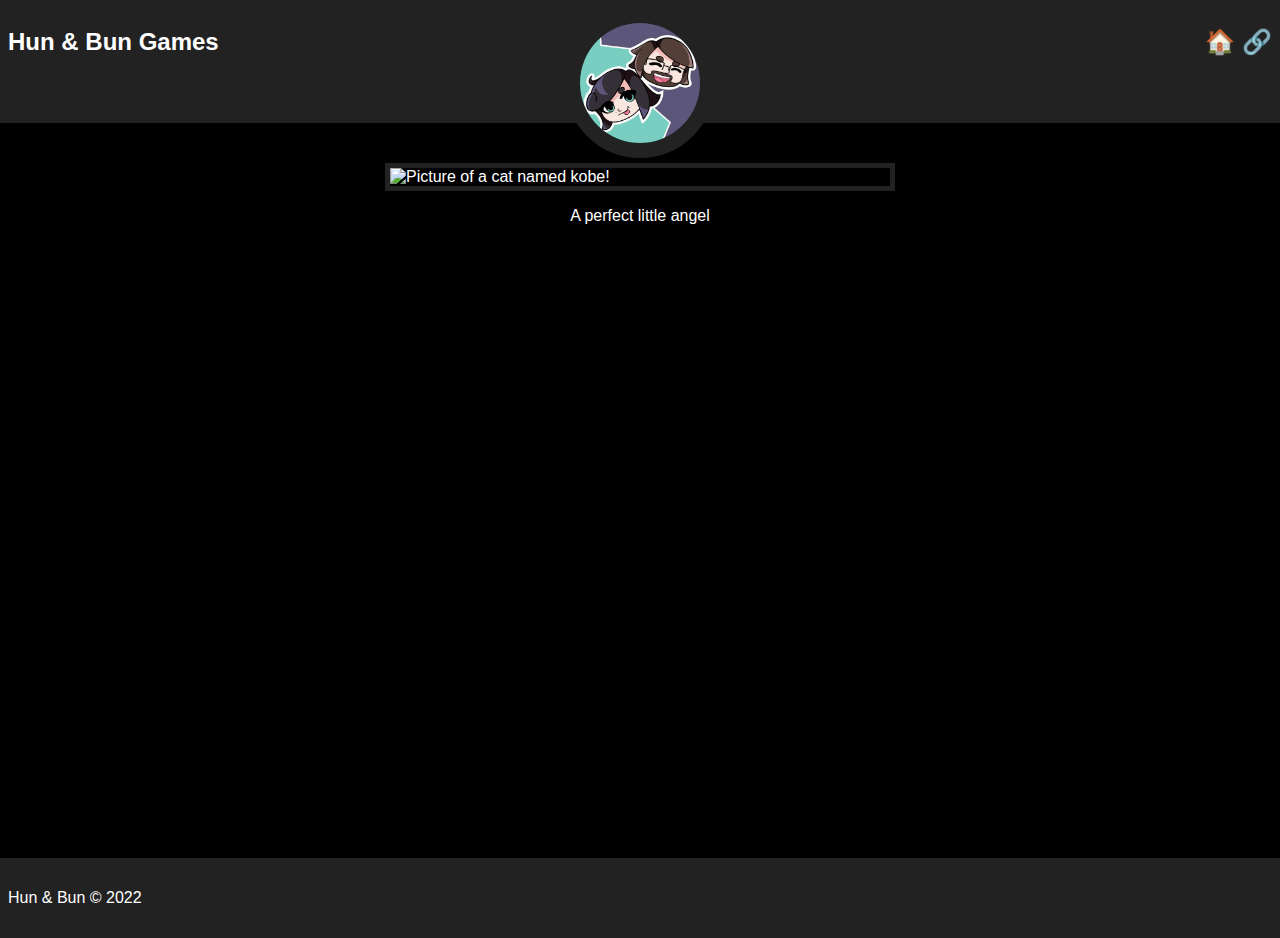
==== kobe.html @ a708d003 "More changed" ====
﻿<!DOCTYPE html>
<html lang="en">
<head>
    <meta charset="UTF-8">
    <meta name="viewport" content="width=device-width, initial-scale=1.0">
    <title>Hun & Bun | Home</title>
    <link rel="stylesheet" href="Stylesheet.css"/>
    <style>
        #kobe {
            width: 75%;
            max-height: 500px;
            max-width: 500px;
            display: block;
            margin: auto;
            border-style: solid;
            border-width: 5px;
            border-color: #222222;
            justify-content: center;
        }
        #kobeText{
            text-align: center;
        }
    </style>
</head>
<body>
<div class="wrapper" >

    <header>
        <div id = leftHand class="headerComponent">
            <h2>Hun & Bun Games</h2>
        </div>
        <div id = middle class = headerComponent>
            <img id="logo" src="logo_400x400.jpg" alt="Logo">
        </div>
        <div id = rightHand class="headerComponent">
            <h2><a href="index.html">🏠</a> <a href="index.html">🔗</a></h2>
        </div>
    </header>

    <main class="content">

        <img id="kobe" src="https://pbs.twimg.com/media/FYe_uWcWAAA4DOO?format=jpg&name=small" alt="Picture of a cat named kobe!">
        <p id="kobeText">A perfect little angel</p>
    </main>

    <footer class="footer">
        <p>Hun & Bun © 2022</p>
    </footer>

</div>
</body>
</html>
---- Stylesheet.css ----
﻿html {
    @import url('https://fonts.googleapis.com/css2?family=Source+Sans+Pro&display=swap');
    font-family: 'Source Sans Pro', sans-serif;
}

.wrapper {
    display: grid;
    grid-template-columns: 1fr;
    grid-template-rows: 115px minmax(500px, 1fr) 115px;
    grid-row-gap: 40px    
}


body {
   
    background-color: black;
    color: white;
}

/* Gets rid of old-fashioned underlining on links */
a:link { text-decoration: none }
a:visited { text-decoration: none }
a:hover { text-decoration: none }
a:active { text-decoration: none }

/* Header stuff */

header {
    display: grid;
    grid-template-columns: 1fr 1.5fr 1fr;
    grid-template-rows: 1fr;
    grid-row-gap: 30px;
    background-color: #222222;
    margin-top: -15px;
    margin-left: -15px;
    margin-right: -15px;
    padding: 15px;
}

.headerComponent {
    grid-row: 1;
}

#leftHand {
    grid-column: 1;
}
#middle{
    grid-column: 2;
}
#logo{
    display: block;
    margin: auto;
    width: 50%;
    max-height: 120px;
    max-width: 120px;
    border-style: solid;
    border-width: 15px;
    border-color: #222222;
    border-radius: 50%;
    justify-content: center;
}
#rightHand{
    grid-column: 3;
    text-align: right;
}


/* Body stuff */
.content {
    grid-row: 2 / 3;
    grid-column: 1 / 4;
}

/* Footer stuff */
.footer{
    grid-row: 4;
    grid-column: 1 / 4;
    background-color: #222222;
    margin-left: -15px;
    margin-right: -15px;
    margin-bottom: -15px;
    padding: 15px;
    color: white;
}
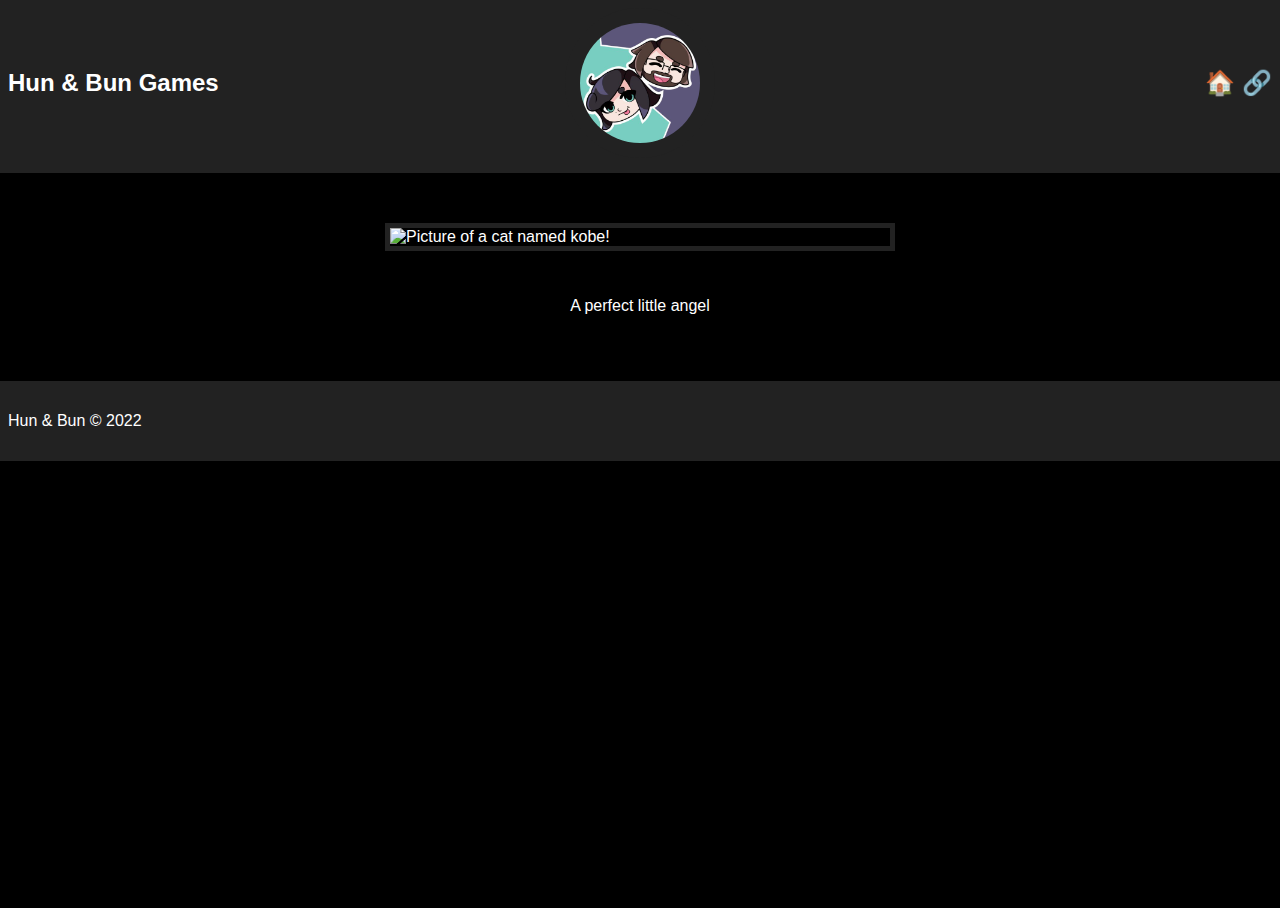
==== commit eac83371: "Fixed kobe page" ====
--- a/kobe.html
+++ b/kobe.html
@@ -6,6 +6,9 @@
     <title>Hun & Bun | Home</title>
     <link rel="stylesheet" href="Stylesheet.css"/>
     <style>
+        .content{
+          flex-direction: column;
+        }
         #kobe {
             width: 75%;
             max-height: 500px;
--- a/Stylesheet.css
+++ b/Stylesheet.css
@@ -1,84 +1,130 @@
 ﻿html {
     @import url('https://fonts.googleapis.com/css2?family=Source+Sans+Pro&display=swap');
     font-family: 'Source Sans Pro', sans-serif;
+    background-color: black;
+    color: white;
+    overflow-x: hidden;
 }
 
-.wrapper {
-    display: grid;
-    grid-template-columns: 1fr;
-    grid-template-rows: 115px minmax(500px, 1fr) 115px;
-    grid-row-gap: 40px    
+html, body{
+    height: 100%;
 }
 
 
-body {
-   
-    background-color: black;
-    color: white;
+/* Full page grid wrapper */
+.wrapper {
+    display: flex;
+    flex-wrap: nowrap;
+    flex-direction: column;
+    row-gap: 50px;
 }
 
-/* Gets rid of old-fashioned underlining on links */
-a:link { text-decoration: none }
-a:visited { text-decoration: none }
-a:hover { text-decoration: none }
-a:active { text-decoration: none }
+    /* Gets rid of old-fashioned underlining on links */
+    a:link { 
+        text-decoration: none;
+        color: aqua;
+    }
+    a:visited { 
+        text-decoration: none;
+        color: aqua;
+    }
+    a:hover { 
+        text-decoration: none;
+        color: aqua;
+    }
+    a:active { 
+        text-decoration: none;
+        color: aqua;
+    }
+    
+    /* Header stuff */
+    
+    header {
+        /* Header-scoped wrapper */
+        display: flex;
+        flex-direction: row;
+        flex: initial initial;
+        justify-content: space-between;
+        align-items: center;
+        
+        /* stylization */
+        background-color: #222222;
+        margin-top: -15px;
+        margin-left: -15px;
+        margin-right: -15px;
+        padding: 15px 15px 15px 15px;
+    }
+        
+        #leftHand {
+            flex: 1;
+            margin-right: auto;
+            text-align: left;
+        }
+        #middle{
+            flex-grow: 2;
+        }
+        #logo{
+            display: block;
+            margin: auto;
+            width: 50%;
+            max-height: 120px;
+            max-width: 120px;
+            border-style: solid;
+            border-width: 15px;
+            border-color: #222222;
+            border-radius: 50%;
+            justify-content: center;
+        }
+        #rightHand{
+            flex: 1;
+            margin-left: auto;
+            text-align: right;
+        }
+    
+    
+    /* Main stuff */
+    
+    .content {
+        flex: 1 0 auto;
+    } 
 
-/* Header stuff */
+    main {
+        display: flex;
+        flex-flow: row wrap;
+        justify-content: space-around;
+        align-items: stretch;
+        column-gap: 30px;
+        row-gap: 30px;
+    }
+    
+    .pic{
+        flex-shrink: 2;
+    }
+    
+    article {
+        flex-grow: 1;
+    }
+    
 
-header {
-    display: grid;
-    grid-template-columns: 1fr 1.5fr 1fr;
-    grid-template-rows: 1fr;
-    grid-row-gap: 30px;
-    background-color: #222222;
-    margin-top: -15px;
-    margin-left: -15px;
-    margin-right: -15px;
-    padding: 15px;
-}
-
-.headerComponent {
-    grid-row: 1;
-}
-
-#leftHand {
-    grid-column: 1;
-}
-#middle{
-    grid-column: 2;
-}
-#logo{
-    display: block;
-    margin: auto;
-    width: 50%;
-    max-height: 120px;
-    max-width: 120px;
-    border-style: solid;
-    border-width: 15px;
-    border-color: #222222;
-    border-radius: 50%;
-    justify-content: center;
-}
-#rightHand{
-    grid-column: 3;
-    text-align: right;
-}
-
-
-/* Body stuff */
-.content {
-    grid-row: 2 / 3;
-    grid-column: 1 / 4;
-}
-
-/* Footer stuff */
-.footer{
-    grid-row: 4;
-    grid-column: 1 / 4;
-    background-color: #222222;
-    margin-left: -15px;
-    margin-right: -15px;
-    margin-bottom: -15px;
-    padding: 15px;
-    color: white;
-}+    /* Format stuff */
+    
+    .Emphasis {
+        background-color: #222222;
+        font-family: monospace;
+        font-size: x-large;
+        color: chartreuse;
+    }
+    
+    /* Footer stuff */
+    
+    footer{
+    }
+    .footer{
+        flex-shrink: 0;
+        background-color: #222222;
+        margin-left: -15px;
+        margin-right: -15px;
+        margin-bottom: -15px;
+        padding: 15px;
+        color: white;
+    }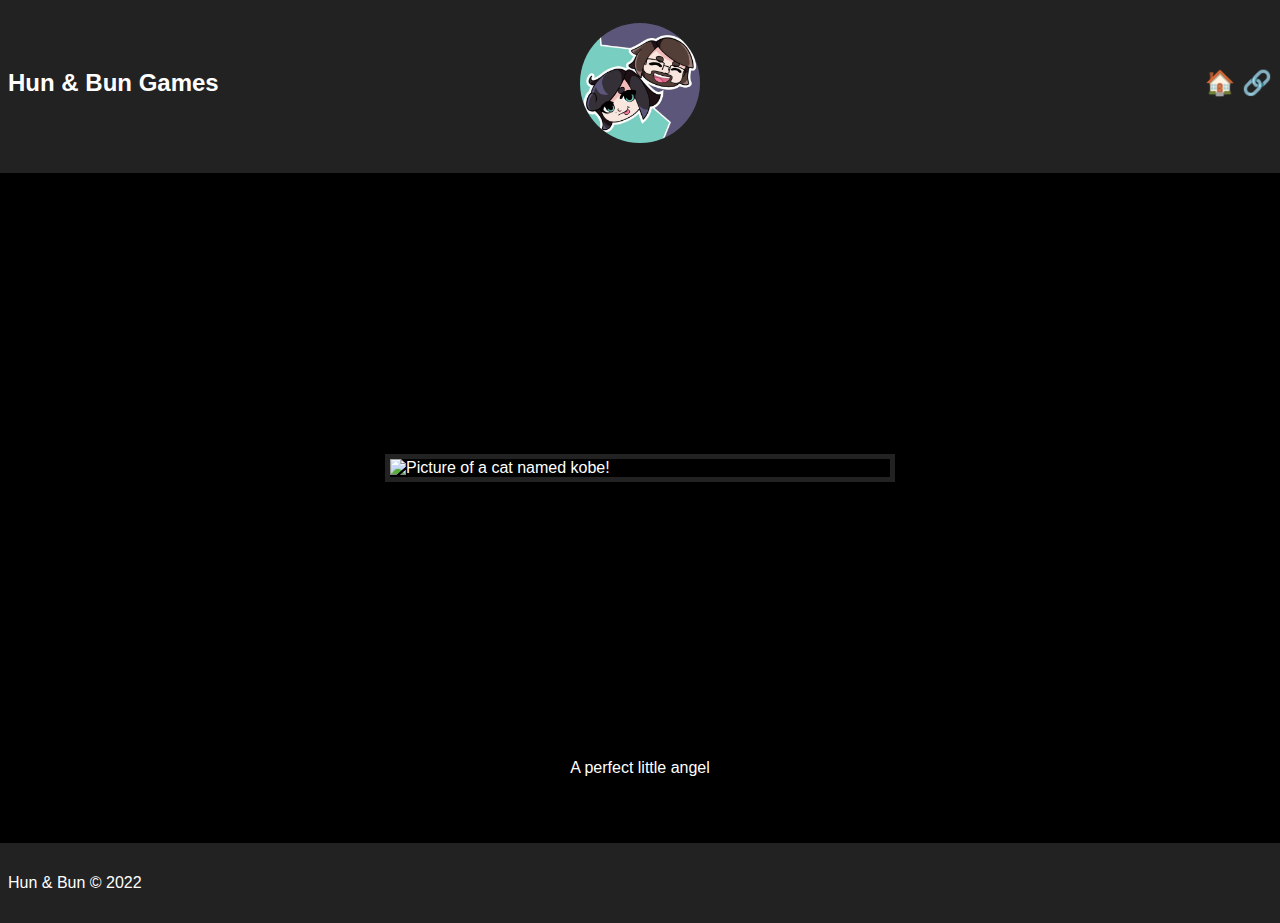
==== commit 7bba24bd: "fixed kobe" ====
--- a/kobe.html
+++ b/kobe.html
@@ -25,11 +25,10 @@
         }
     </style>
 </head>
-<body>
-<div class="wrapper" >
+<body class="wrapper">
 
     <header>
-        <div id = leftHand class="headerComponent">
+        <div id = leftHand class="headerComponent">                                                                    
             <h2>Hun & Bun Games</h2>
         </div>
         <div id = middle class = headerComponent>
@@ -50,7 +49,6 @@
         <p>Hun & Bun © 2022</p>
     </footer>
 
-</div>
 </body>
 </html>
 
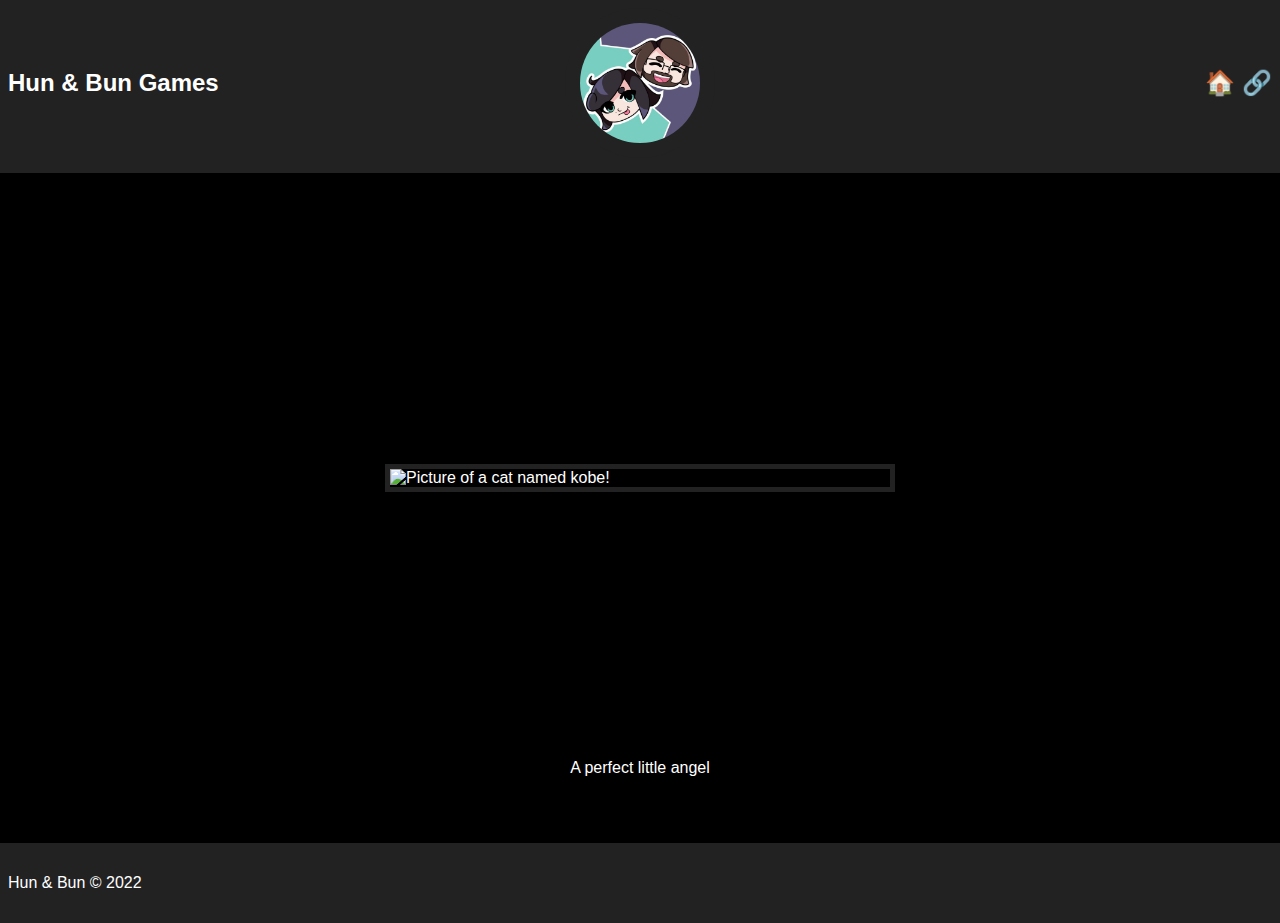
==== commit 3b441804: "Added links page and more" ====
--- a/kobe.html
+++ b/kobe.html
@@ -1,55 +1,55 @@
 ﻿<!DOCTYPE html>
 <html lang="en">
-<head>
-    <meta charset="UTF-8">
-    <meta name="viewport" content="width=device-width, initial-scale=1.0">
-    <title>Hun & Bun | Home</title>
-    <link rel="stylesheet" href="Stylesheet.css"/>
-    <style>
-        .content{
-          flex-direction: column;
-        }
-        #kobe {
-            width: 75%;
-            max-height: 500px;
-            max-width: 500px;
-            display: block;
-            margin: auto;
-            border-style: solid;
-            border-width: 5px;
-            border-color: #222222;
-            justify-content: center;
-        }
-        #kobeText{
-            text-align: center;
-        }
-    </style>
-</head>
-<body class="wrapper">
-
-    <header>
-        <div id = leftHand class="headerComponent">                                                                    
-            <h2>Hun & Bun Games</h2>
-        </div>
-        <div id = middle class = headerComponent>
-            <img id="logo" src="logo_400x400.jpg" alt="Logo">
-        </div>
-        <div id = rightHand class="headerComponent">
-            <h2><a href="index.html">🏠</a> <a href="index.html">🔗</a></h2>
-        </div>
-    </header>
-
-    <main class="content">
-
-        <img id="kobe" src="https://pbs.twimg.com/media/FYe_uWcWAAA4DOO?format=jpg&name=small" alt="Picture of a cat named kobe!">
-        <p id="kobeText">A perfect little angel</p>
-    </main>
-
-    <footer class="footer">
-        <p>Hun & Bun © 2022</p>
-    </footer>
-
-</body>
+    <head>
+        <meta charset="UTF-8">
+        <meta name="viewport" content="width=device-width, initial-scale=1.0">
+        <title>Hun & Bun | Home</title>
+        <link rel="stylesheet" href="Stylesheet.css"/>
+        <style>
+            .content{
+              flex-direction: column;
+            }
+            #kobe {
+                width: 75%;
+                max-height: 500px;
+                max-width: 500px;
+                display: block;
+                margin: auto;
+                border-style: solid;
+                border-width: 5px;
+                border-color: #222222;
+                justify-content: center;
+            }
+            #kobeText{
+                text-align: center;
+            }
+        </style>
+    </head>
+    <body class="wrapper">
+    
+        <header>
+            <div id = leftHand class="headerComponent">                                                                    
+                <h2>Hun & Bun Games</h2>
+            </div>
+            <div id = middle class = headerComponent>
+                <img id="logo" src="logo_400x400.jpg" alt="Logo">
+            </div>
+            <div id = rightHand class="headerComponent">
+                <h2><a href="index.html">🏠</a> <a href="index.html">🔗</a></h2>
+            </div>
+        </header>
+    
+        <main class="content">
+    
+            <img id="kobe" src="https://pbs.twimg.com/media/FYe_uWcWAAA4DOO?format=jpg&name=small" alt="Picture of a cat named kobe!">
+            <p id="kobeText">A perfect little angel</p>
+        </main>
+    
+        <footer class="footer">
+            <p>Hun & Bun © 2022</p>
+        </footer>
+    
+    </body>
 </html>
 
 
--- a/Stylesheet.css
+++ b/Stylesheet.css
@@ -22,7 +22,7 @@
     /* Gets rid of old-fashioned underlining on links */
     a:link { 
         text-decoration: none;
-        color: aqua;
+        color: white;
     }
     a:visited { 
         text-decoration: none;
@@ -30,11 +30,12 @@
     }
     a:hover { 
         text-decoration: none;
-        color: aqua;
+        color: white;
+        background-color: #666666;
     }
     a:active { 
         text-decoration: none;
-        color: aqua;
+        color: white;
     }
     
     /* Header stuff */
@@ -83,7 +84,10 @@
     
     
     /* Main stuff */
-    
+    h3 {
+        background-color: #222222;
+    }    
+
     .content {
         flex: 1 0 auto;
     } 
@@ -94,21 +98,57 @@
         justify-content: space-around;
         align-items: stretch;
         column-gap: 30px;
-        row-gap: 30px;
+        row-gap: 10px;
     }
     
     .pic{
         flex-shrink: 2;
+        max-height: 200px;
     }
     
     article {
         flex-grow: 1;
     }
     
+    .verticalListStretcher {
+        align-items: stretch;
+        display: flex;
+        flex-flow: column;
+        row-gap: 20px;
+    }
+    
+    .verticalList {
+        display: flex;
+        flex-flow: column;
+        justify-content: space-around;
+        justify-items: center;
+        align-items: center;
+    }
+    
+    .linkBoxLargeText {
+        font-size: xxx-large;
+    }
+    
+    .linkBox {
+        text-align: center;
+        margin: 5px 5px 5px 5px;
+        padding: 5px 20px 5px 20px;
+        background-color: #444444;
+        border: 5px solid #333333;
+        box-shadow: 10px 10px #222222;
+        justify-content: center;
+        align-content: center;
+    }
+    
+    .icon {
+        height: 40px;
+        padding: 0 16px 0 0;
+        margin: auto;
+    }
 
     /* Format stuff */
     
-    .Emphasis {
+    .emphasis {
         background-color: #222222;
         font-family: monospace;
         font-size: x-large;
